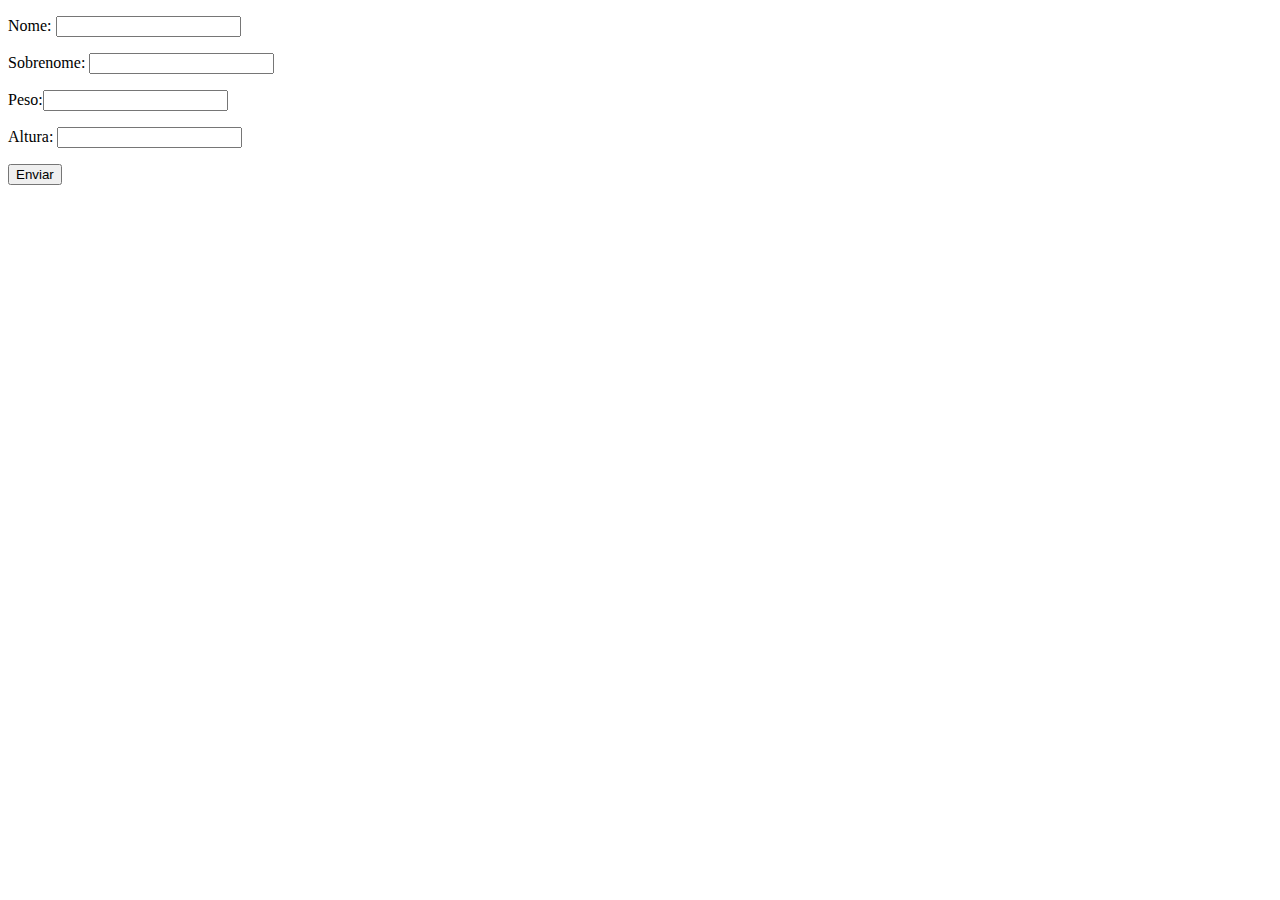
==== index.html @ b0c982dd "Revisão de funções" ====
<!DOCTYPE html>
<html lang="en">
<head>
    <meta charset="UTF-8">
    <meta http-equiv="X-UA-Compatible" content="IE=edge">
    <meta name="viewport" content="width=device-width, initial-scale=1.0">
    <title>Document</title>
</head>
<body>

    <form class="form" action="" method="get">
        <p>Nome: <input type="text" class="nome"></p>
        <p>Sobrenome: <input type="text" class="sobrenome"></p>
        <p>Peso:<input type="text" class="peso"></p>
        <p>Altura: <input type="text" class="altura"></p>
        <button class="btnEnviar"> Enviar</button>
    </form>

    <div class="resultado">
        
    </div>

    <script src="course.js">
    </script>
</body>
</html>
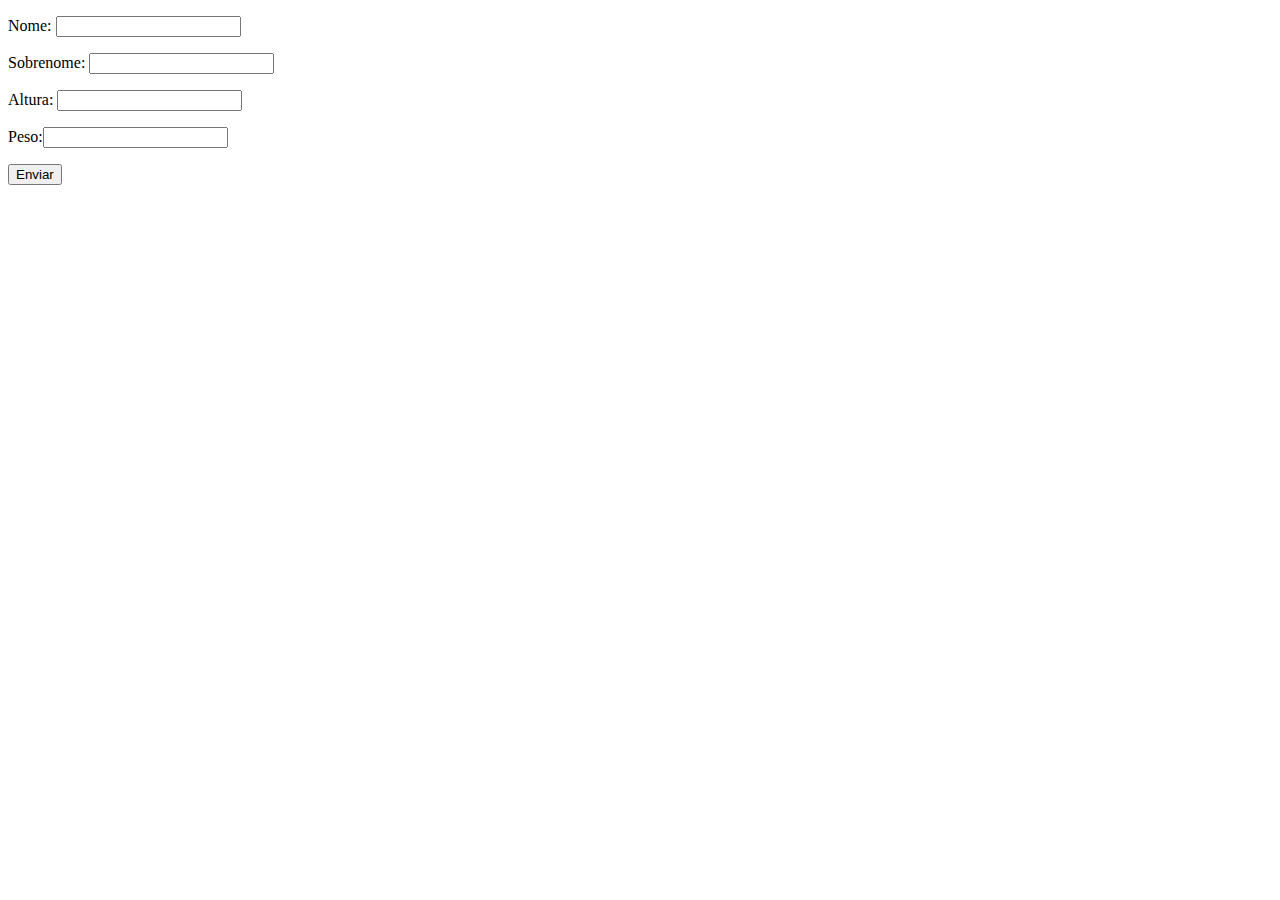
==== commit d9b63ace: "Atualizando arquivo" ====
--- a/index.html
+++ b/index.html
@@ -11,8 +11,8 @@
     <form class="form" action="" method="get">
         <p>Nome: <input type="text" class="nome"></p>
         <p>Sobrenome: <input type="text" class="sobrenome"></p>
+        <p>Altura: <input type="text" class="altura"></p>
         <p>Peso:<input type="text" class="peso"></p>
-        <p>Altura: <input type="text" class="altura"></p>
         <button class="btnEnviar"> Enviar</button>
     </form>
 
